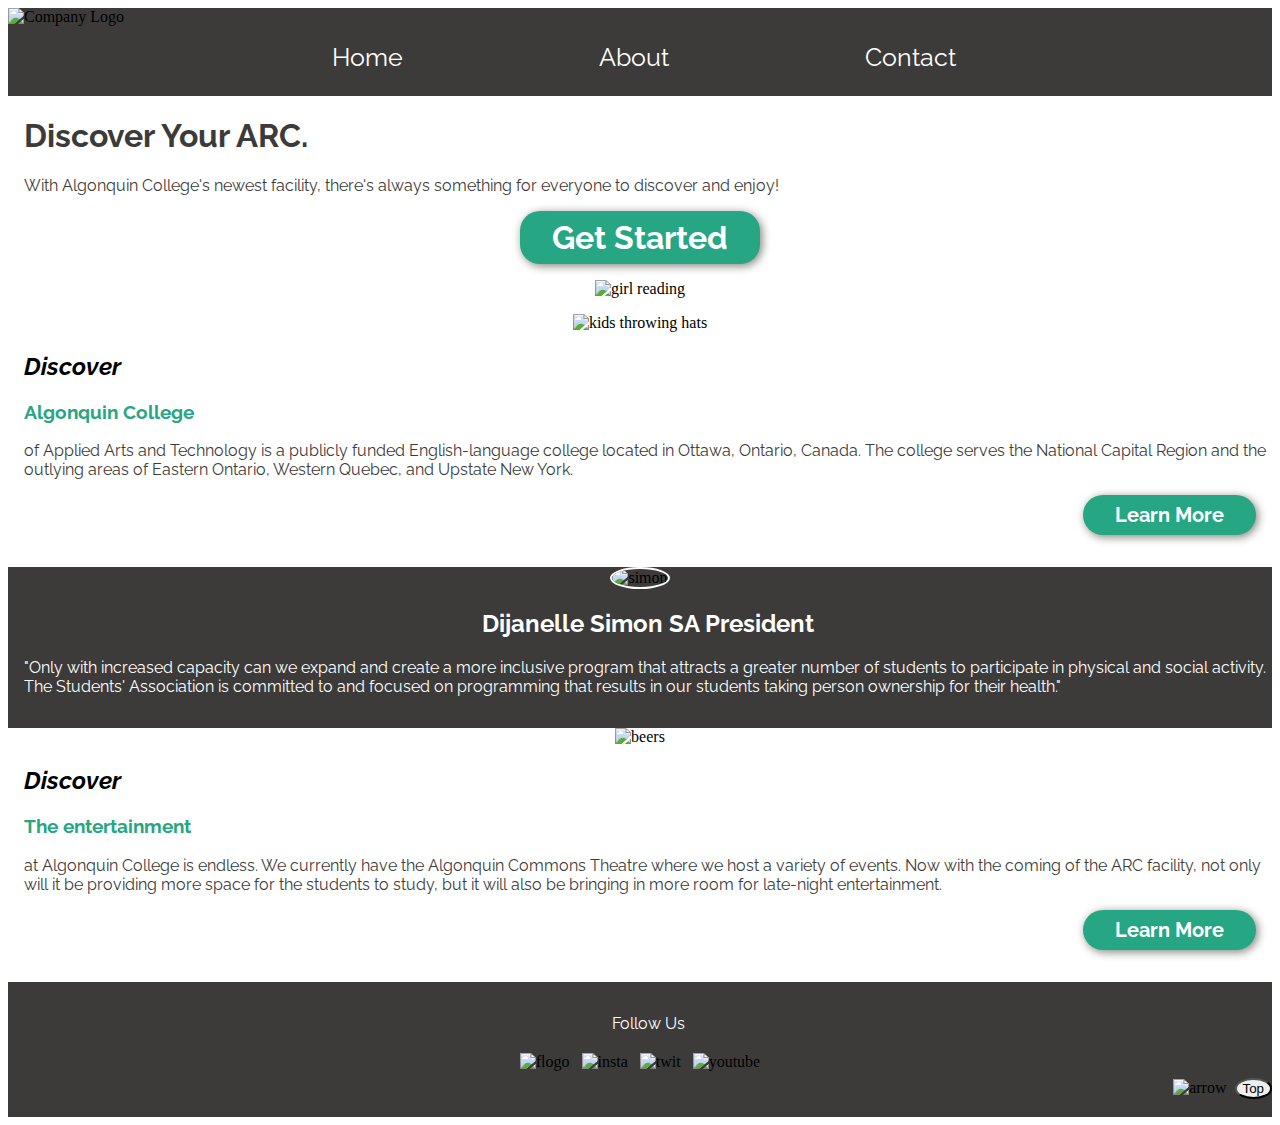
==== index.html @ da770146 "trying to style for desktop" ====
<!DOCTYPE html>
<html lang="en">
  <head>
    <meta charset="UTF-8" />
    <meta name="viewport" content="width=device-width, initial-scale=1.0" />
    <link rel="stylesheet" href="css/style.css" />
    <title>Home Page</title>
  </head>
  <body>
    <header>
      <div class="logo-center">
        <img src="images/logo.svg" alt="Company Logo" class="logo" />
      </div>
      <nav>
        <ul>
          <li>
            <a href="index.html">Home</a>
          </li>
          <li>
            <a href="about.html">About</a>
          </li>
          <li>
            <a href="contact.html">Contact</a>
          </li>
        </ul>
      </nav>
    </header>
    <div class="home-wrapper">
      <h1>Discover Your ARC.</h1>
      <p>
        With Algonquin College's newest facility, there's always something for
        everyone to discover and enjoy!
      </p>
      <!-- SKipping icons for now -->
      <i class="fas fa-bowling-ball"></i>
      <div id="started">
        <input type="submit" value="Get Started" class="started" />
      </div>
      <div class="girl">
        <img src="images/discover.svg" alt="girl reading" id="girl" />
      </div>
      <!-- Div is needed around images so that it can be cetnered with "text align", text-align only targets text -->
      <section class="kids-container">
        <div class="kids">
          <img src="images/school.jpg" alt="kids throwing hats" id="kids" />
        </div>
        <h2>Discover</h2>
        <h3>Algonquin College</h3>
        <p>
          of Applied Arts and Technology is a publicly funded English-language
          college located in Ottawa, Ontario, Canada. The college serves the
          National Capital Region and the outlying areas of Eastern Ontario,
          Western Quebec, and Upstate New York.
        </p>
      </section>
      <div id="learn-more">
        <input type="submit" value="Learn More" class="learn-more" />
      </div>
      <div id="simon">
        <img src="images/simon.jpg" alt="simon" class="simon-jpg" />
        <h2 class="simon">Dijanelle Simon SA President</h2>
        <p class="simon-p">
          "Only with increased capacity can we expand and create a more
          inclusive program that attracts a greater number of students to
          participate in physical and social activity. The Students' Association
          is committed to and focused on programming that results in our
          students taking person ownership for their health."
        </p>
      </div>
      <div class="beers">
        <img src="images/entertainment.jpg" alt="beers" id="beers" />
      </div>
      <!-- Div is needed around the image so that text-align center will center the image -->
      <h2>Discover</h2>
      <h3>The entertainment</h3>
      <p>
        at Algonquin College is endless. We currently have the Algonquin Commons
        Theatre where we host a variety of events. Now with the coming of the
        ARC facility, not only will it be providing more space for the students
        to study, but it will also be bringing in more room for late-night
        entertainment.
      </p>
      <div id="learn-more2">
        <input type="submit" value="Learn More" class="learn-more" />
      </div>
    </div>
    <footer>
      <p class="follow">Follow Us</p>
      <img src="icons/facebook.svg" alt="flogo" />
      <img src="icons/instagram.svg" alt="insta" />
      <img src="icons/twitter.svg" alt="twit" />
      <img src="icons/youtube.svg" alt="youtube" />
      <div class="myBtn">
        <i class="fab fa-font-awesome"></i>
        <img src="icons/up.png" alt="arrow" onclick="topFunction()" />
        <button onclick="topFunction()" id="myBtn" title="Back to top">
          Top
        </button>
      </div>
    </footer>
  </body>
</html>
---- css/style.css ----
@import url('https://fonts.googleapis.com/css2?family=Raleway:ital,wght@0,400;0,700;1,600&display=swap');
.logo{
width: 25%;
height: auto;
}
.logo-center{
text-align: center;
}
ul li{
text-align: center;
text-decoration: none;
list-style: none;
margin-top: 0.5rem;
margin-left: -2rem;
/* negative for margin left to center the nav */
}
li a{
color: white;
font-family: 'Raleway', sans-serif;
}
header{
background-color: #3C3B3A;
padding-bottom: 0.5rem;
}
h1{
color: #3C3B3A;
font-family: 'Raleway', sans-serif;
font-weight: bold;
text-align: left;
margin-left: 1rem;
}
/* h1 will eb styled the same for all three pages */
p{
color: #3C3B3A;
font-family: 'Raleway', sans-serif;
text-align: left;
margin-left: 1rem;
}
/* p will be styled the same for all three pages */
.started{
background-color: #26A682;
color: white;
font-family: 'Raleway', sans-serif;
padding-left: 2rem;
padding-right: 2rem;
padding-top: 0.5rem;
padding-bottom: 0.5rem;
border-radius: 20px;
font-size: 32px;
font-weight: bold;
box-shadow: 2px 2px 10px grey;
border: #26A682;
}
#started{
text-align: center;
}
.girl, .kids{
text-align: center;
}
#girl{
width: 50%;
height: auto;
margin-top: 1rem;
/* Height auto to allow image to be responsive */
}
#kids{
width: 100%;
height: auto;
margin-top: 1rem;
}
h2{
text-align: left;
font-family: 'Raleway', sans-serif;
font-style: italic;
margin-left: 1rem;
}
h3{
text-align: left;
font-family: 'Raleway', sans-serif;
color: #26A682;
margin-left: 1rem;
}
/* about page */

.kids-img{
text-align: center;
}
#kids-img{
width: 100%;
height: auto;
margin-top: 1rem;
}
.coffee{
text-align: center;
}
#coffee{
width: 100%;
height: auto;
margin-top: 1rem;
}
.building-img{
    text-align: center;
}
#building-img{
    width: 100%;
    height: auto;
    margin-top: 1rem;
}

/* Sponsors images div styles and image styles */
.student-ass{
text-align: center;
}
#student-ass{
width: 50%;
height: auto;
margin-top: 1rem;
}
.ac-logo{
text-align: center;
}
#ac-logo{
width: 50%;
height: auto;
margin-top: 1rem;
}
.pcl{
text-align: center;
}
#pcl{
width: 50%;
height: auto;
margin-top: 1rem;
}
.cibc{
text-align: center;
}
#cibc{
width: 50%;
height: auto;
margin-top: 1rem;
}
.learn-more{
background-color: #26A682;
color: white;
font-family: 'Raleway', sans-serif;
padding-left: 2rem;
padding-right: 2rem;
padding-top: 0.5rem;
padding-bottom: 0.5rem;
border-radius: 20px;
font-size: 20px;
font-weight: bold;
box-shadow: 2px 2px 10px grey;
border: #26A682;
}
#learn-more{
text-align: right;
margin-bottom: 2rem;
margin-right: 1rem;
}
#learn-more2{
text-align: right;
margin-bottom: 2rem;
margin-right: 1rem;
}
.simon-jpg{
width: 25%;
height: auto;
border-radius: 50%;
border: 2px white solid;
}
#simon{
text-align: center;
background-color: #3C3B3A;
padding-bottom: 1rem;
}
.simon{
text-align: center;
color: white;
font-style: normal;
}
.simon-p{
color: white ;
}
.beers{
text-align: center;
}
#beers{
width: 100%;
height: auto;
}
footer{
background-color: #3C3B3A ;
text-align: center;
padding-top: 1rem;
padding-bottom: 1rem;
}
.follow{
color: white;
text-align: center;
}
footer img{
padding: 0.25rem;
}
#myBtn{
text-align: right;
border-radius: 50%;
}
.myBtn{
text-align: right;
}
.contact-icons{
width: 100%;
height: auto;
text-align: center;
}
.map{
text-align: center;
}
/* contact Page styles */
.icon-img{
    text-align: center;
}
#icon-img{
    width: 100%;
    height: auto;
    margin-top: 1rem;
}

/* contact form */
.form{
border: 1px solid black;
border-radius: 6px;
padding: 7px;
background-color: #26A682;
text-align: center;
width: auto;
}
.form input{
display: block;
text-align: center;
}
input{
    text-align: center;
}
/* OUR LOCATION  */
.location-list{
    text-align: left;
}

@media only screen and (min-width:768px){
/* nav is now being styled for horizontal appearance */
ul li{
text-align: center;
text-decoration: none;
list-style: none;
margin-top: 0.5rem;
margin-left: -2rem; 
}
li a{
color: white;
font-family: 'Raleway', sans-serif;
font-size: 25px;
text-decoration: none;
}
nav li{
display: inline;
padding: 7rem;
text-align: center;
}
ul{
text-align: center;
}
/* logo adjusting for web and ipad */
.logo-center{
text-align: left;
}
.logo{
width: 10%;
height: auto;
}
}
@media only screen and (min-width:992px){
    .kids{
        
    }
}
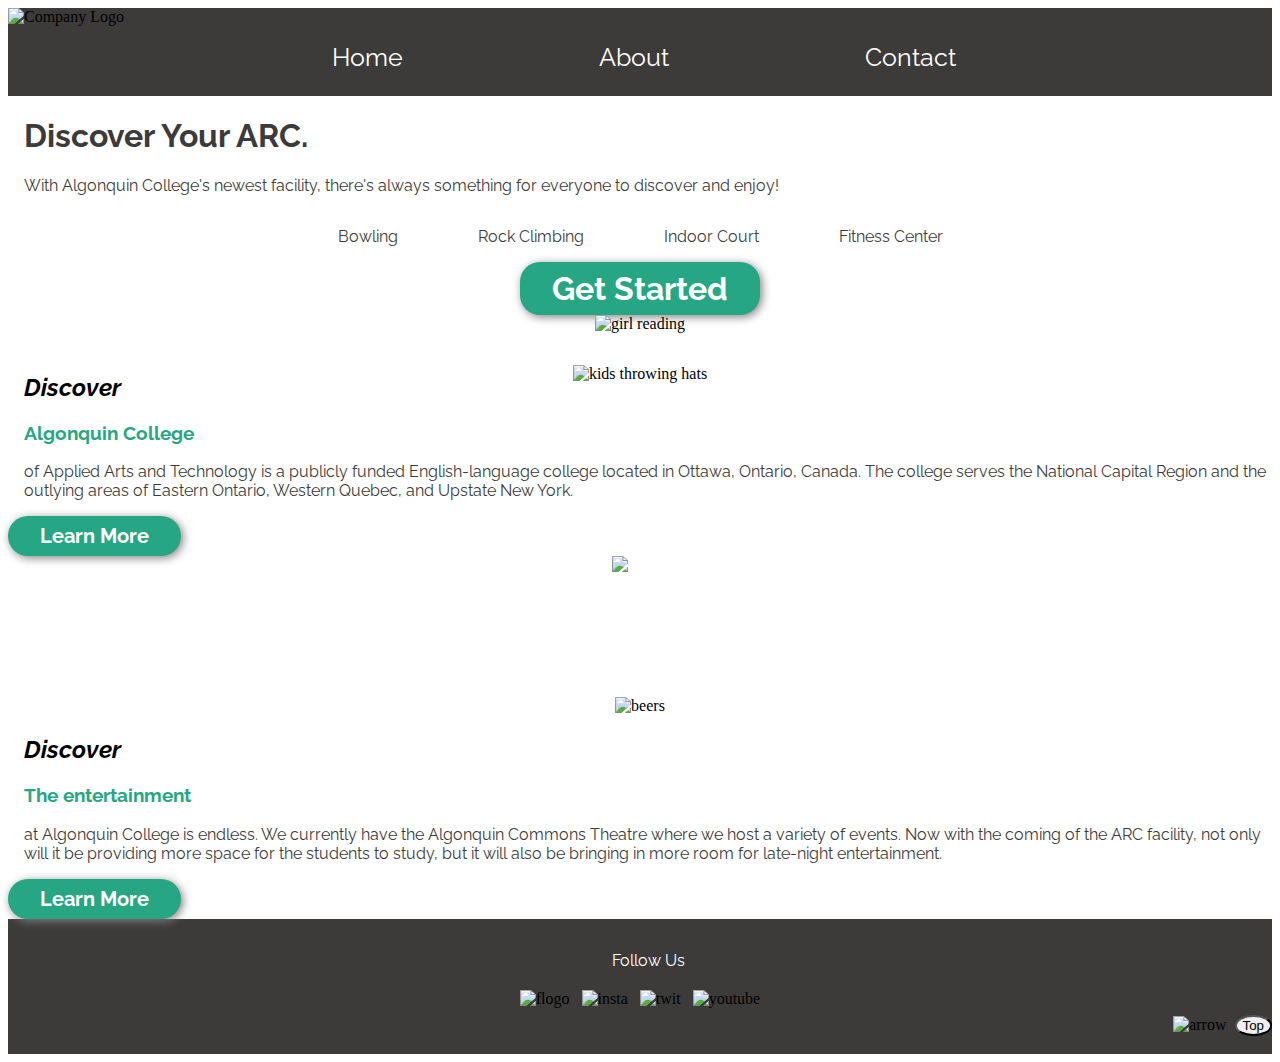
==== commit 46e61a70: "fixed" ====
--- a/index.html
+++ b/index.html
@@ -4,6 +4,10 @@
     <meta charset="UTF-8" />
     <meta name="viewport" content="width=device-width, initial-scale=1.0" />
     <link rel="stylesheet" href="css/style.css" />
+    <script
+      src="https://kit.fontawesome.com/c4ee54b1a4.js"
+      crossorigin="anonymous"
+    ></script>
     <title>Home Page</title>
   </head>
   <body>
@@ -26,23 +30,46 @@
       </nav>
     </header>
     <div class="home-wrapper">
-      <h1>Discover Your ARC.</h1>
-      <p>
-        With Algonquin College's newest facility, there's always something for
-        everyone to discover and enjoy!
-      </p>
-      <!-- SKipping icons for now -->
-      <i class="fas fa-bowling-ball"></i>
-      <div id="started">
-        <input type="submit" value="Get Started" class="started" />
+      <div class="home-text">
+        <h1>Discover Your ARC.</h1>
+        <p>
+          With Algonquin College's newest facility, there's always something for
+          everyone to discover and enjoy!
+        </p>
+        <!-- SKipping icons for now -->
+        <div class="home-icons">
+          <div class="home-icon">
+            <i class="fa-solid fa-bowling-ball"></i>
+            <p class="home-icon-text">Bowling</p>
+          </div>
+          <div class="home-icon">
+            <i class="fa-solid fa-person-hiking"></i>
+            <p class="home-icon-text">Rock Climbing</p>
+          </div>
+          <div class="home-icon">
+            <i class="fa-solid fa-basketball"></i>
+            <p class="home-icon-text">Indoor Court</p>
+          </div>
+          <div class="home-icon">
+            <i class="fa-solid fa-dumbbell"></i>
+            <p class="home-icon-text">Fitness Center</p>
+          </div>
+        </div>
+        <div id="started">
+          <input type="submit" value="Get Started" class="started" />
+        </div>
       </div>
       <div class="girl">
-        <img src="images/discover.svg" alt="girl reading" id="girl" />
+        <img src="images/discover.svg" alt="girl reading" class="girl-img" />
       </div>
       <!-- Div is needed around images so that it can be cetnered with "text align", text-align only targets text -->
       <section class="kids-container">
         <div class="kids">
-          <img src="images/school.jpg" alt="kids throwing hats" id="kids" />
+          <img
+            src="images/school.jpg"
+            alt="kids throwing hats"
+            class="kids-img"
+          />
         </div>
         <h2>Discover</h2>
         <h3>Algonquin College</h3>
@@ -53,11 +80,11 @@
           Western Quebec, and Upstate New York.
         </p>
       </section>
-      <div id="learn-more">
+      <div class="learn">
         <input type="submit" value="Learn More" class="learn-more" />
       </div>
-      <div id="simon">
-        <img src="images/simon.jpg" alt="simon" class="simon-jpg" />
+      <div class="simon">
+        <img src="images/simon.jpg" alt="simon" class="simon-img" />
         <h2 class="simon">Dijanelle Simon SA President</h2>
         <p class="simon-p">
           "Only with increased capacity can we expand and create a more
@@ -68,7 +95,7 @@
         </p>
       </div>
       <div class="beers">
-        <img src="images/entertainment.jpg" alt="beers" id="beers" />
+        <img src="images/entertainment.jpg" alt="beers" class="beers-img" />
       </div>
       <!-- Div is needed around the image so that text-align center will center the image -->
       <h2>Discover</h2>
@@ -80,7 +107,7 @@
         to study, but it will also be bringing in more room for late-night
         entertainment.
       </p>
-      <div id="learn-more2">
+      <div class="learn">
         <input type="submit" value="Learn More" class="learn-more" />
       </div>
     </div>
--- a/css/style.css
+++ b/css/style.css
@@ -37,6 +37,24 @@
 margin-left: 1rem;
 }
 /* p will be styled the same for all three pages */
+.fa-solid{
+    font-size: 2rem;
+}
+.home-icons{
+    display: flex;
+    column-gap: 5rem;
+    row-gap: 2rem;
+    justify-content: center;
+    flex-wrap: wrap;
+}
+.home-icon{
+    display: flex;
+    flex-direction: column;
+    align-items: center;
+}
+.home-icon-text{
+    margin-left: 0;
+}
 .started{
 background-color: #26A682;
 color: white;
@@ -63,9 +81,9 @@
 margin-top: 1rem;
 /* Height auto to allow image to be responsive */
 }
-#kids{
-width: 100%;
-height: auto;
+.kids{
+width: 100%;
+max-height: 4px ;
 margin-top: 1rem;
 }
 h2{
@@ -85,7 +103,7 @@
 .kids-img{
 text-align: center;
 }
-#kids-img{
+.kids-img{
 width: 100%;
 height: auto;
 margin-top: 1rem;
@@ -106,6 +124,39 @@
     height: auto;
     margin-top: 1rem;
 }
+.break-img{
+    text-align: center;
+}
+#break-img{
+    width: 100%;
+    height: auto;
+    margin-top: 1rem;
+}
+.bowling-img{
+    text-align: center;
+}
+#bowling-img{
+    width: 100%;
+    height: auto;
+    margin-top: 1rem;
+}
+.fitness-img{
+    text-align: center;
+}
+#fitness-img{
+    width: 100%;
+    height: auto;
+    margin-top: 1rem;
+}
+.climbing-img{
+    text-align: center;
+}
+#climbing-img{
+    width: 100%;
+    height: auto;
+    margin-top: 1rem;
+}
+/* Images styles ABOVE */
 
 /* Sponsors images div styles and image styles */
 .student-ass{
@@ -245,10 +296,30 @@
     text-align: center;
 }
 /* OUR LOCATION  */
+
+/* GRID TEST 
 .location-list{
     text-align: left;
 }
 
+.grid-con1{
+    display: grid;
+    grid-template-columns: 10% 40% 40% 10%;
+    grid-template-rows:10% 40% 40% 10%;
+    grid-template-areas: 
+    "padding1" "padding1" "padding1" "padding1"
+    "padding1" "image" "text" "padding1"
+    "padding1" "image" "text" "padding1"
+    "padding1" "padding1" "padding1" "padding1"
+    ;
+}
+.break-img{
+    grid-area:image;
+}
+.col1{
+    grid-area: text;
+}
+*/
 @media only screen and (min-width:768px){
 /* nav is now being styled for horizontal appearance */
 ul li{
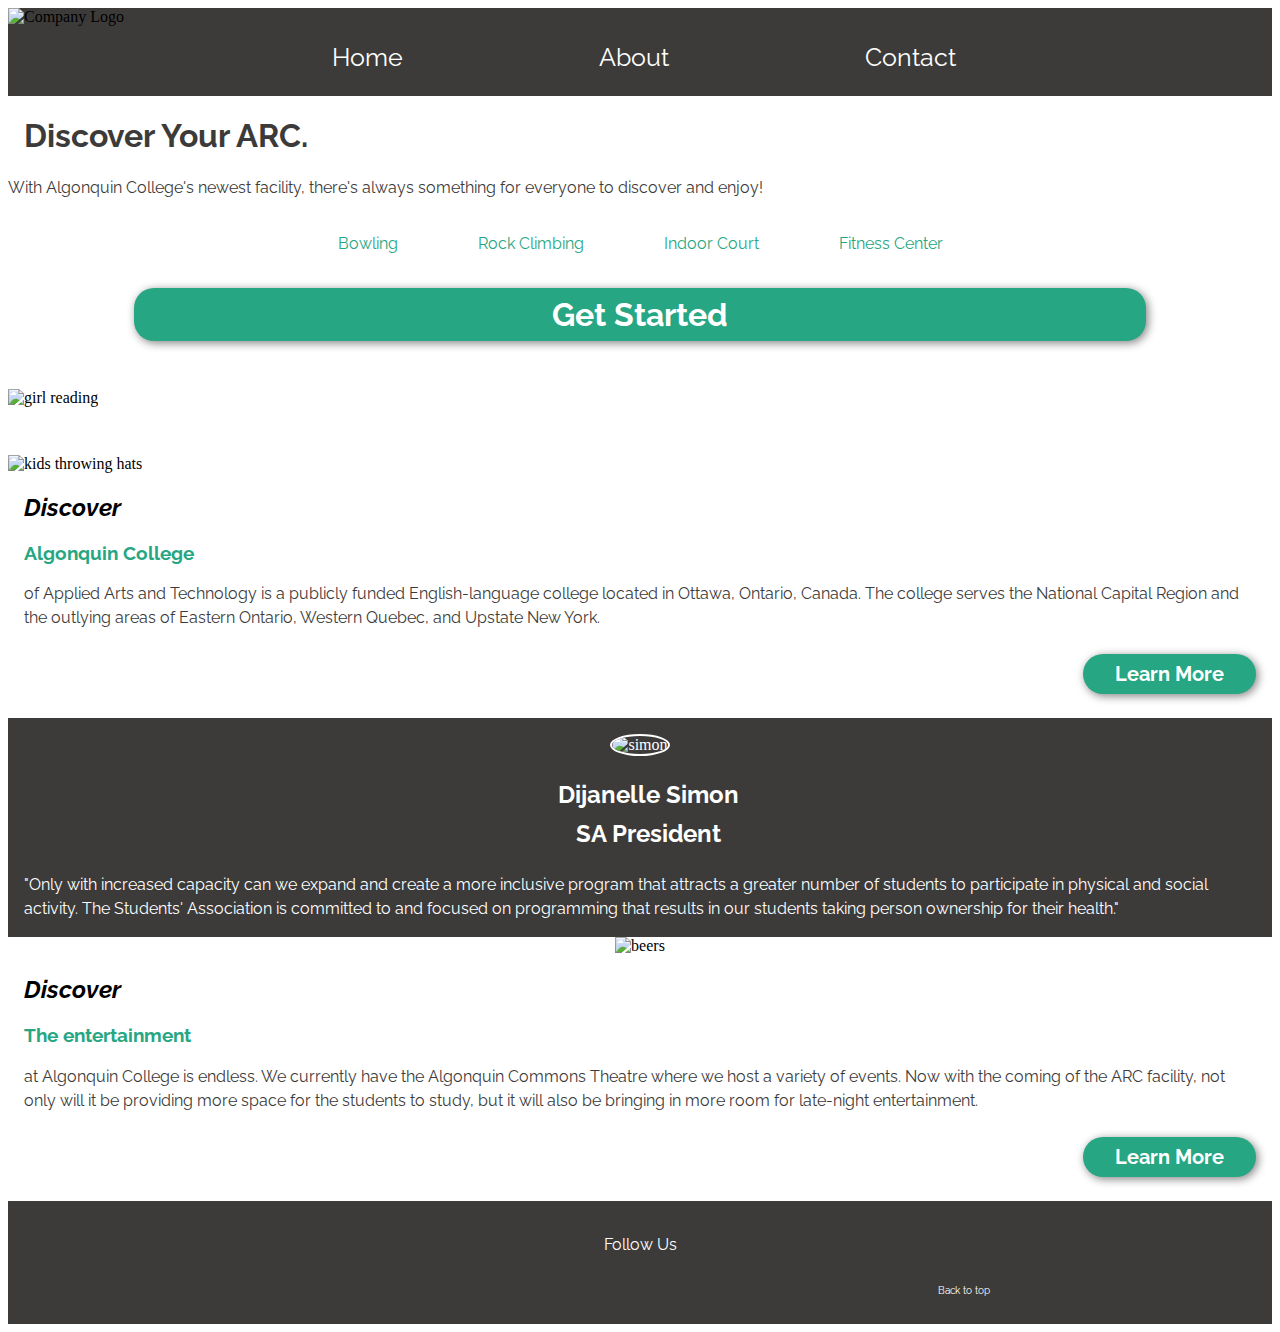
==== commit fd7b1f5e: "Done mobile styles" ====
--- a/index.html
+++ b/index.html
@@ -29,34 +29,34 @@
         </ul>
       </nav>
     </header>
-    <div class="home-wrapper">
-      <div class="home-text">
+    <div class="hero-wrapper">
+      <div class="hero-content">
         <h1>Discover Your ARC.</h1>
-        <p>
+        <p class="hero-text">
           With Algonquin College's newest facility, there's always something for
           everyone to discover and enjoy!
         </p>
         <!-- SKipping icons for now -->
-        <div class="home-icons">
-          <div class="home-icon">
+        <div class="hero-icons">
+          <div class="hero-icon">
             <i class="fa-solid fa-bowling-ball"></i>
-            <p class="home-icon-text">Bowling</p>
+            <p class="hero-icon-text">Bowling</p>
           </div>
-          <div class="home-icon">
+          <div class="hero-icon">
             <i class="fa-solid fa-person-hiking"></i>
-            <p class="home-icon-text">Rock Climbing</p>
+            <p class="hero-icon-text">Rock Climbing</p>
           </div>
-          <div class="home-icon">
+          <div class="hero-icon">
             <i class="fa-solid fa-basketball"></i>
-            <p class="home-icon-text">Indoor Court</p>
+            <p class="hero-icon-text">Indoor Court</p>
           </div>
-          <div class="home-icon">
+          <div class="hero-icon">
             <i class="fa-solid fa-dumbbell"></i>
-            <p class="home-icon-text">Fitness Center</p>
+            <p class="hero-icon-text">Fitness Center</p>
           </div>
         </div>
-        <div id="started">
-          <input type="submit" value="Get Started" class="started" />
+        <div class="started">
+          <button class="started-button">Get Started</button>
         </div>
       </div>
       <div class="girl">
@@ -73,19 +73,21 @@
         </div>
         <h2>Discover</h2>
         <h3>Algonquin College</h3>
-        <p>
+        <p class="p-description">
           of Applied Arts and Technology is a publicly funded English-language
           college located in Ottawa, Ontario, Canada. The college serves the
           National Capital Region and the outlying areas of Eastern Ontario,
           Western Quebec, and Upstate New York.
         </p>
+        <div class="learn">
+          <button type="submit" class="learn-more">Learn More</button>
+        </div>
       </section>
-      <div class="learn">
-        <input type="submit" value="Learn More" class="learn-more" />
-      </div>
       <div class="simon">
-        <img src="images/simon.jpg" alt="simon" class="simon-img" />
-        <h2 class="simon">Dijanelle Simon SA President</h2>
+        <div>
+          <img src="images/simon.jpg" alt="simon" class="simon-img" />
+          <h2 class="simon-header">Dijanelle Simon<br />SA President</h2>
+        </div>
         <p class="simon-p">
           "Only with increased capacity can we expand and create a more
           inclusive program that attracts a greater number of students to
@@ -95,34 +97,37 @@
         </p>
       </div>
       <div class="beers">
-        <img src="images/entertainment.jpg" alt="beers" class="beers-img" />
-      </div>
-      <!-- Div is needed around the image so that text-align center will center the image -->
-      <h2>Discover</h2>
-      <h3>The entertainment</h3>
-      <p>
-        at Algonquin College is endless. We currently have the Algonquin Commons
-        Theatre where we host a variety of events. Now with the coming of the
-        ARC facility, not only will it be providing more space for the students
-        to study, but it will also be bringing in more room for late-night
-        entertainment.
-      </p>
-      <div class="learn">
-        <input type="submit" value="Learn More" class="learn-more" />
+        <div>
+          <img src="images/entertainment.jpg" alt="beers" class="beers-img" />
+        </div>
+        <!-- Div is needed around the image so that text-align center will center the image -->
+        <h2>Discover</h2>
+        <h3>The entertainment</h3>
+        <p class="p-description">
+          at Algonquin College is endless. We currently have the Algonquin
+          Commons Theatre where we host a variety of events. Now with the coming
+          of the ARC facility, not only will it be providing more space for the
+          students to study, but it will also be bringing in more room for
+          late-night entertainment.
+        </p>
+        <div class="learn">
+          <button type="submit" class="learn-more">Learn More</button>
+        </div>
       </div>
     </div>
     <footer>
       <p class="follow">Follow Us</p>
-      <img src="icons/facebook.svg" alt="flogo" />
-      <img src="icons/instagram.svg" alt="insta" />
-      <img src="icons/twitter.svg" alt="twit" />
-      <img src="icons/youtube.svg" alt="youtube" />
-      <div class="myBtn">
-        <i class="fab fa-font-awesome"></i>
-        <img src="icons/up.png" alt="arrow" onclick="topFunction()" />
-        <button onclick="topFunction()" id="myBtn" title="Back to top">
-          Top
-        </button>
+      <div class="footer-icons">
+        <div class="footer-social">
+          <i class="fa-brands fa-facebook"></i>
+          <i class="fa-brands fa-instagram"></i>
+          <i class="fa-brands fa-twitter"></i>
+          <i class="fa-brands fa-youtube"></i>
+        </div>
+        <div class="myBtn">
+          <i class="fa-solid fa-circle-arrow-up"></i>
+          <p class="myBtn-p">Back to top</p>
+        </div>
       </div>
     </footer>
   </body>
--- a/css/style.css
+++ b/css/style.css
@@ -17,6 +17,7 @@
 li a{
 color: white;
 font-family: 'Raleway', sans-serif;
+text-decoration: none;
 }
 header{
 background-color: #3C3B3A;
@@ -34,267 +35,354 @@
 color: #3C3B3A;
 font-family: 'Raleway', sans-serif;
 text-align: left;
-margin-left: 1rem;
+line-height: 1.5;
 }
 /* p will be styled the same for all three pages */
+
+button {
+font-family: 'Raleway', sans-serif;
+}
+
+/********** Home Page Styles **********/
+
 .fa-solid{
     font-size: 2rem;
 }
-.home-icons{
+
+.hero-icons{
     display: flex;
     column-gap: 5rem;
     row-gap: 2rem;
     justify-content: center;
     flex-wrap: wrap;
-}
-.home-icon{
+    margin: 1rem 0;
+}
+.hero-icon{
     display: flex;
     flex-direction: column;
     align-items: center;
 }
-.home-icon-text{
+.hero-icon-text{
     margin-left: 0;
-}
-.started{
+    color: #26A682;
+}
+
+.hero-text-p {
+    margin: 0 1rem;
+}
+
+.started {
+text-align: center;
+}
+
+.started-button{
 background-color: #26A682;
 color: white;
 font-family: 'Raleway', sans-serif;
-padding-left: 2rem;
-padding-right: 2rem;
-padding-top: 0.5rem;
-padding-bottom: 0.5rem;
+padding: 0.5rem 2rem;
 border-radius: 20px;
 font-size: 32px;
 font-weight: bold;
 box-shadow: 2px 2px 10px grey;
-border: #26A682;
-}
-#started{
-text-align: center;
+border: none;
+width: 80%;
 }
 .girl, .kids{
-text-align: center;
-}
-#girl{
-width: 50%;
-height: auto;
+margin-top: 2rem;
+}
+.girl-img{
+max-width: 100%;
 margin-top: 1rem;
 /* Height auto to allow image to be responsive */
 }
-.kids{
-width: 100%;
-max-height: 4px ;
-margin-top: 1rem;
-}
-h2{
-text-align: left;
-font-family: 'Raleway', sans-serif;
-font-style: italic;
-margin-left: 1rem;
-}
-h3{
-text-align: left;
-font-family: 'Raleway', sans-serif;
-color: #26A682;
-margin-left: 1rem;
-}
-/* about page */
 
 .kids-img{
-text-align: center;
-}
-.kids-img{
-width: 100%;
-height: auto;
-margin-top: 1rem;
-}
-.coffee{
-text-align: center;
-}
-#coffee{
-width: 100%;
-height: auto;
-margin-top: 1rem;
-}
-.building-img{
-    text-align: center;
-}
-#building-img{
-    width: 100%;
-    height: auto;
+    max-width: 100%;
     margin-top: 1rem;
-}
-.break-img{
-    text-align: center;
-}
-#break-img{
-    width: 100%;
-    height: auto;
-    margin-top: 1rem;
-}
-.bowling-img{
-    text-align: center;
-}
-#bowling-img{
-    width: 100%;
-    height: auto;
-    margin-top: 1rem;
-}
-.fitness-img{
-    text-align: center;
-}
-#fitness-img{
-    width: 100%;
-    height: auto;
-    margin-top: 1rem;
-}
-.climbing-img{
-    text-align: center;
-}
-#climbing-img{
-    width: 100%;
-    height: auto;
-    margin-top: 1rem;
-}
-/* Images styles ABOVE */
-
-/* Sponsors images div styles and image styles */
-.student-ass{
-text-align: center;
-}
-#student-ass{
-width: 50%;
-height: auto;
-margin-top: 1rem;
-}
-.ac-logo{
-text-align: center;
-}
-#ac-logo{
-width: 50%;
-height: auto;
-margin-top: 1rem;
-}
-.pcl{
-text-align: center;
-}
-#pcl{
-width: 50%;
-height: auto;
-margin-top: 1rem;
-}
-.cibc{
-text-align: center;
-}
-#cibc{
-width: 50%;
-height: auto;
-margin-top: 1rem;
-}
+    }
+    
+.kids-p {
+margin: 0 1rem;
+}
+
+.learn {
+    display: flex;
+    justify-content: flex-end;
+    margin: 1.5rem 0;
+}
+
 .learn-more{
 background-color: #26A682;
 color: white;
 font-family: 'Raleway', sans-serif;
-padding-left: 2rem;
-padding-right: 2rem;
-padding-top: 0.5rem;
-padding-bottom: 0.5rem;
+padding: 0.5rem 2rem;
 border-radius: 20px;
 font-size: 20px;
 font-weight: bold;
 box-shadow: 2px 2px 10px grey;
 border: #26A682;
-}
-#learn-more{
-text-align: right;
-margin-bottom: 2rem;
 margin-right: 1rem;
 }
-#learn-more2{
-text-align: right;
-margin-bottom: 2rem;
-margin-right: 1rem;
-}
-.simon-jpg{
-width: 25%;
-height: auto;
-border-radius: 50%;
-border: 2px white solid;
-}
-#simon{
-text-align: center;
+
+
+.simon-img{
+    max-width: 40%;
+    border-radius: 50%;
+    border: 2px white solid;
+}
+    
+.simon{
+text-align: center;
+color: white;
+font-style: normal;
 background-color: #3C3B3A;
+padding: 1rem 0;
+}
+
+.simon-header {
+    text-align: center;
+    font-style: normal;
+    line-height: 1.6;
+}
+
+.simon-p{
+color: white;
+margin: 0 1rem;
+}
+.beers{
+text-align: center;
+}
+
+.fa-brands {
+    color: white;
+    font-size: 2rem;
+}
+
+.footer-icons {
+    display: flex;
+    justify-content: center;
+    gap: 1rem;
+}
+
+.beers-img {
+max-width: 100%;
+}
+
+.beers-p{
+margin: 0 1rem;
+}
+
+footer{
+background-color: #3C3B3A ;
+text-align: center;
+padding-top: 1rem;
 padding-bottom: 1rem;
 }
-.simon{
-text-align: center;
-color: white;
-font-style: normal;
-}
-.simon-p{
-color: white ;
-}
-.beers{
-text-align: center;
-}
-#beers{
+
+.follow{
+color: white;
+text-align: center;
+}
+
+footer img{
+padding: 0.25rem;
+}
+
+.footer-social {
+flex-basis: 50%;
+display: flex;
+gap: 1rem;
+}
+
+.myBtn{
+text-align: center;
+}
+
+.myBtn i {
+    color: #26A682;
+}
+
+.myBtn-p{
+color: white;
+font-size: 10px;
+}
+
+h2{
+text-align: left;
+font-family: 'Raleway', sans-serif;
+font-style: italic;
+margin-left: 1rem;
+}
+h3{
+text-align: left;
+font-family: 'Raleway', sans-serif;
+color: #26A682;
+margin-left: 1rem;
+}
+
+/********* about page styles *********/
+
+.coffee{
+text-align: center;
+}
+#coffee{
 width: 100%;
 height: auto;
-}
-footer{
-background-color: #3C3B3A ;
-text-align: center;
-padding-top: 1rem;
-padding-bottom: 1rem;
-}
-.follow{
-color: white;
-text-align: center;
-}
-footer img{
-padding: 0.25rem;
-}
-#myBtn{
-text-align: right;
-border-radius: 50%;
-}
-.myBtn{
-text-align: right;
-}
-.contact-icons{
-width: 100%;
-height: auto;
-text-align: center;
-}
-.map{
-text-align: center;
-}
-/* contact Page styles */
-.icon-img{
-    text-align: center;
-}
-#icon-img{
+margin-top: 1rem;
+}
+
+.building-img{
     width: 100%;
     height: auto;
     margin-top: 1rem;
 }
 
+.about-header {
+    background-image: url("../images/about.jpg");
+    background-repeat: no-repeat;
+    height: 200px;
+    background-size: cover;
+    position: relative;
+    display: flex;
+    justify-content: center;
+    align-items: center;
+}
+
+/* Setting position relative to the parent */
+
+.about-text {
+    color: white;
+    background-color: rgba(38, 166, 130, 0.6);
+    width: 100%;
+    height: 100%;
+    display: flex;
+    justify-content: center;
+    align-items: center;
+    margin-left: 0;
+}
+
+.about-description {
+    margin-bottom: 2rem;
+}
+
+.p-description {
+    margin: 0 1rem;
+}
+
+.service-header {
+    background-image: url("../images/services.jpg");
+    background-repeat: no-repeat;
+    height: 200px;
+    background-size: cover;
+    position: relative;
+    display: flex;
+    justify-content: center;
+    align-items: center;
+}
+
+.service-text {
+    color: white;
+    background-color: rgba(38, 166, 130, 0.6);
+    width: 100%;
+    height: 100%;
+    display: flex;
+    justify-content: center;
+    align-items: center;
+    margin-left: 0;
+}
+
+.break-img, .bowling-img, .fitness-img, .climbing-img {
+    display: none;
+}
+
+.subscribe {
+    background-color: #3C3B3A;
+    text-align: center;
+    padding: 2rem;
+    margin: 2rem 0;
+}
+
+.subscribe .p-description {
+    color: white;
+    margin-bottom: 1rem;
+    text-align: center;
+}
+
+.subscribe-button {
+background-color: #26A682;
+color: white;
+padding: 0.5rem 2rem;
+border-radius: 20px;
+font-size: 20px;
+font-weight: bold;
+box-shadow: 2px 2px 10px grey;
+border: #26A682;
+margin-right: 1rem;
+}
+
+.special-thanks div {
+    margin: 2rem;
+}
+
+.special-thanks img {
+    max-width: 100%;
+}
+
+/******* Contact Page Styles *******/
+
+.contact-icons{
+    margin: 2rem 0;
+    }
+.contact-img{
+max-width: 100%;
+margin-top: 1rem;
+/* Height auto to allow image to be responsive */
+}
+
 /* contact form */
 .form{
-border: 1px solid black;
-border-radius: 6px;
+    margin: 2rem 0;
+border-radius: 12px;
 padding: 7px;
 background-color: #26A682;
-text-align: center;
 width: auto;
+display: flex;
+flex-direction: column;
+font-family: 'Raleway', sans-serif;
+box-shadow: 2px 2px 2px rgba(60, 59, 58, 0.5);
+}
+.form h1{
+    color: white;
+    margin-left: 0;
+}
+.form input{
+    border-radius: 50px;
+    border: none;
+    padding: 1rem;
+}
+.form label{
+    color: white;
+    margin: 1rem 0;
 }
 .form input{
 display: block;
-text-align: center;
-}
-input{
-    text-align: center;
-}
+}
+.form textarea{
+    margin-bottom: 2rem;
+    border-radius: 12px;
+}
+.submit{
+    color: white;
+    background-color: #3C3B3A;
+    font-size: 20px;
+    border-radius: 50px;
+    border:none;
+    padding: .5rem;
+    font-weight: bold;
+    box-shadow: 2px 2px 2px rgba(60, 59, 58, 0.5);
+}
+
+
 /* OUR LOCATION  */
 
 /* GRID TEST 
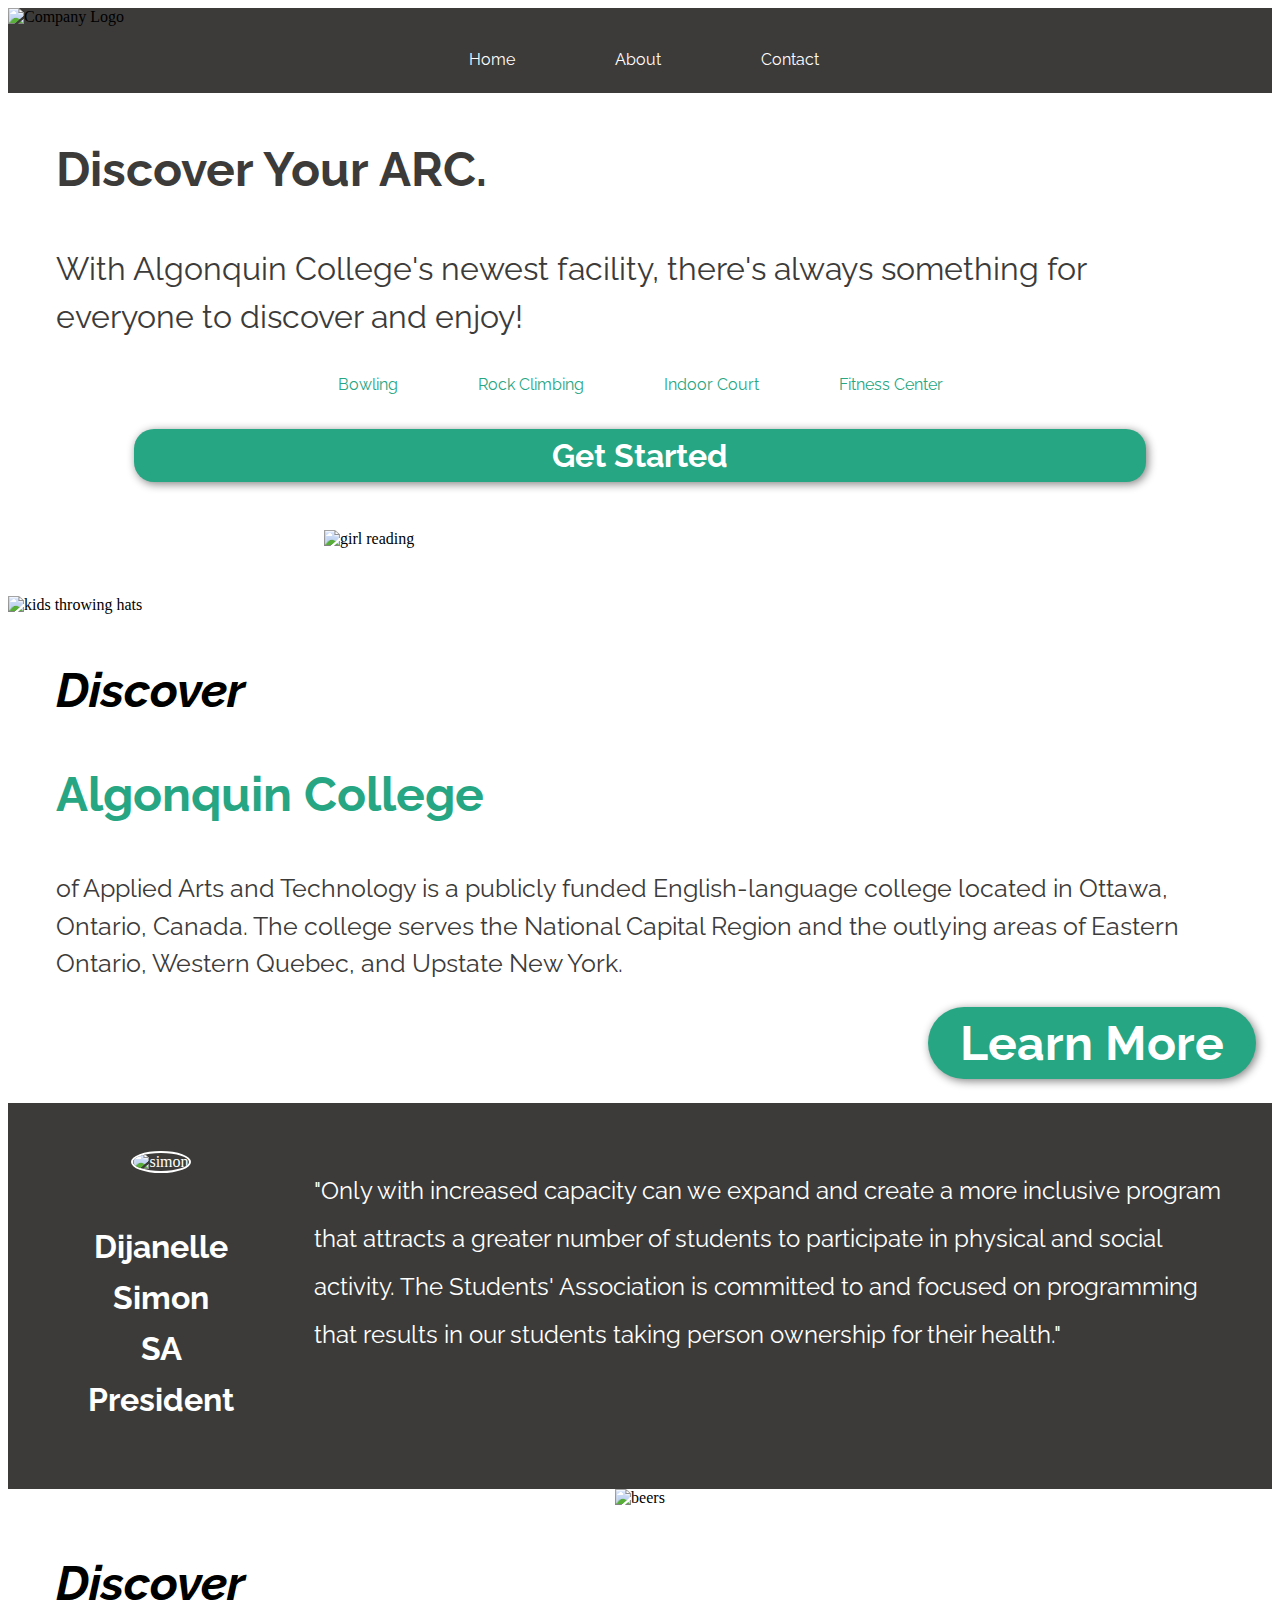
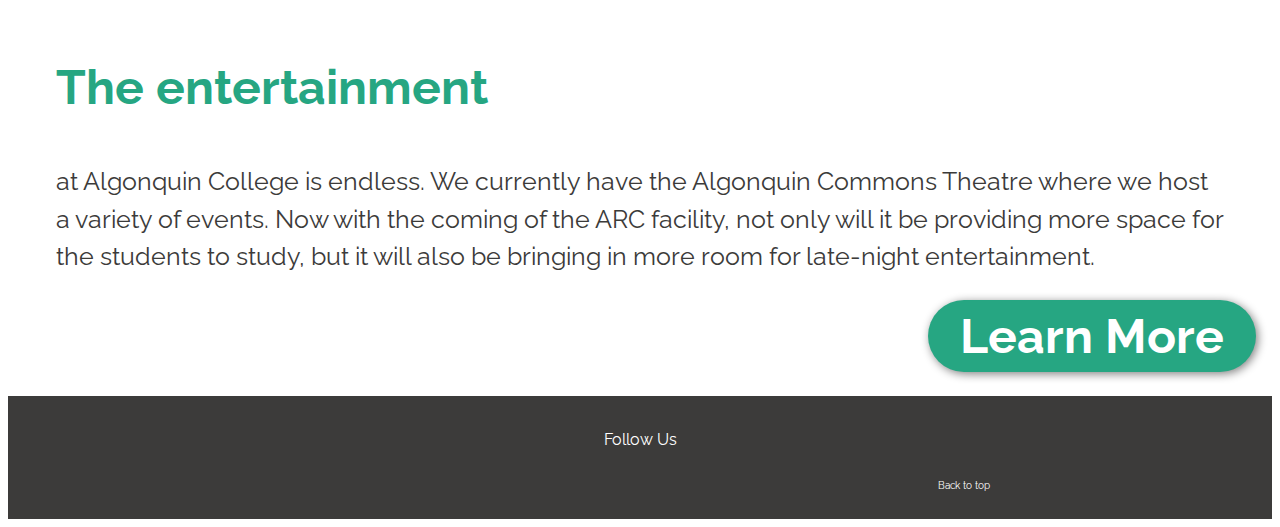
==== commit 19fc08fa: "trying to fix image size onnabout page" ====
--- a/index.html
+++ b/index.html
@@ -100,7 +100,6 @@
         <div>
           <img src="images/entertainment.jpg" alt="beers" class="beers-img" />
         </div>
-        <!-- Div is needed around the image so that text-align center will center the image -->
         <h2>Discover</h2>
         <h3>The entertainment</h3>
         <p class="p-description">
--- a/css/style.css
+++ b/css/style.css
@@ -30,7 +30,7 @@
 text-align: left;
 margin-left: 1rem;
 }
-/* h1 will eb styled the same for all three pages */
+/* h1 will be styled the same for all three pages */
 p{
 color: #3C3B3A;
 font-family: 'Raleway', sans-serif;
@@ -93,7 +93,6 @@
 .girl-img{
 max-width: 100%;
 margin-top: 1rem;
-/* Height auto to allow image to be responsive */
 }
 
 .kids-img{
@@ -222,14 +221,7 @@
 
 /********* about page styles *********/
 
-.coffee{
-text-align: center;
-}
-#coffee{
-width: 100%;
-height: auto;
-margin-top: 1rem;
-}
+
 
 .building-img{
     width: 100%;
@@ -336,7 +328,6 @@
 .contact-img{
 max-width: 100%;
 margin-top: 1rem;
-/* Height auto to allow image to be responsive */
 }
 
 /* contact form */
@@ -382,63 +373,146 @@
     box-shadow: 2px 2px 2px rgba(60, 59, 58, 0.5);
 }
 
-
-/* OUR LOCATION  */
-
-/* GRID TEST 
-.location-list{
+/************* END OF MOBILE STYLES ****************/
+
+/************ IPAD STYLES ***************/
+@media only screen and (min-width: 768px){
+    
+    /* NAV STYLE */
+    nav {display: flex;
+        justify-content: center;
+        flex-direction: row;
+    }
+    nav li{
+        display: inline-block;
+        padding-left: 4rem;
+        padding-right: 4rem;
+    }
+
+    /* IMAGE STYLE */
+    .girl{
+        display: flex;
+        justify-content: center;
+    }
+    .girl-img{
+        width: 50%;
+    }
+    .hero-text{
+        font-size: 2rem;
+        margin: 0 3rem;
+    }
+    /* APPLYING MARGINS TO H2 H3 P */
+    .hero-text-p{
+        margin: 2rem;
+        font-size: 1.5rem;
+    }
+    h1{
+        font-size: 3rem;
+        margin: 3rem;
+    }
+    h2{
+        font-size: 3rem;
+        margin: 3rem;
+    }
+    h3{
+        font-size: 3rem;
+        margin: 3rem;
+    }
+    .p-description{
+        font-size: 25px;
+        margin: 0 3rem;
+    }
+    /* APPLYING MARGINS TO H2 H3 P */
+    .kids{
+        display: flex;
+
+    }
+
+    .simon-header{
+        font-size: 2rem;
+    }
+    .simon{
+        display: flex;
+    }
+    .simon div{
+        padding-left: 2rem;
+        padding-top: 2rem;
+    }
+    .simon-img{
+        max-width: 100%;
+
+    }
+    .simon-p{
+        padding-top: 3rem;
+        padding-left: 1rem;
+        padding-right: 1rem;
+        font-size: 1.5rem;
+        line-height: 2;
+    }
+    /* Styling button */
+    .learn-more{
+        background-color: #26A682;
+        color: white;
+        font-family: 'Raleway', sans-serif;
+        padding: 0.5rem 2rem;
+        border-radius: 40px;
+        font-size: 3rem;
+        font-weight: bold;
+        box-shadow: 2px 2px 10px grey;
+        border: #26A682;
+        margin-right: 1rem;
+        }
+
+        /* FOOTER */
+        .footer-social{
+            justify-content: center;
+        }
+
+
+
+    /************************ About page ******************************/
+        .building{
+            display: flex;
+            justify-content: center;
+        }
+        .building-img{
+            width: 70%;
+            padding-bottom: 1.5rem;
+        }
+
+    /* logo adjusting for web and ipad */
+    .logo-center{
     text-align: left;
-}
-
-.grid-con1{
-    display: grid;
-    grid-template-columns: 10% 40% 40% 10%;
-    grid-template-rows:10% 40% 40% 10%;
-    grid-template-areas: 
-    "padding1" "padding1" "padding1" "padding1"
-    "padding1" "image" "text" "padding1"
-    "padding1" "image" "text" "padding1"
-    "padding1" "padding1" "padding1" "padding1"
-    ;
-}
-.break-img{
-    grid-area:image;
-}
-.col1{
-    grid-area: text;
-}
-*/
-@media only screen and (min-width:768px){
-/* nav is now being styled for horizontal appearance */
-ul li{
-text-align: center;
-text-decoration: none;
-list-style: none;
-margin-top: 0.5rem;
-margin-left: -2rem; 
-}
-li a{
-color: white;
-font-family: 'Raleway', sans-serif;
-font-size: 25px;
-text-decoration: none;
-}
-nav li{
-display: inline;
-padding: 7rem;
-text-align: center;
-}
-ul{
-text-align: center;
-}
-/* logo adjusting for web and ipad */
-.logo-center{
-text-align: left;
-}
-.logo{
-width: 10%;
-height: auto;
-}
+    }
+    .logo{
+    width: 10%;
+    height: auto;
+    } 
+    /* DISPLAYING IMAGES FOR TABLET STYLES */
+    .break-img, .bowling-img, .fitness-img, .climbing-img {
+        display:block;
+        max-width: 50%;
+    }
+    .break, .fitness{
+        display: flex;
+        flex-direction: row;
+        justify-content: center;
+        margin: 1rem 1rem;
+        padding: 4rem;
+    }
+    .bowling, .climbing{
+        display: flex;
+        flex-direction: row-reverse;
+        justify-content: center;
+        margin: 1rem 1rem;
+        padding: 4rem;
+    }
+    .break-img div{
+        width: 100%;
+    }
+   
+    
+
 }
 @media only screen and (min-width:992px){
     .kids{
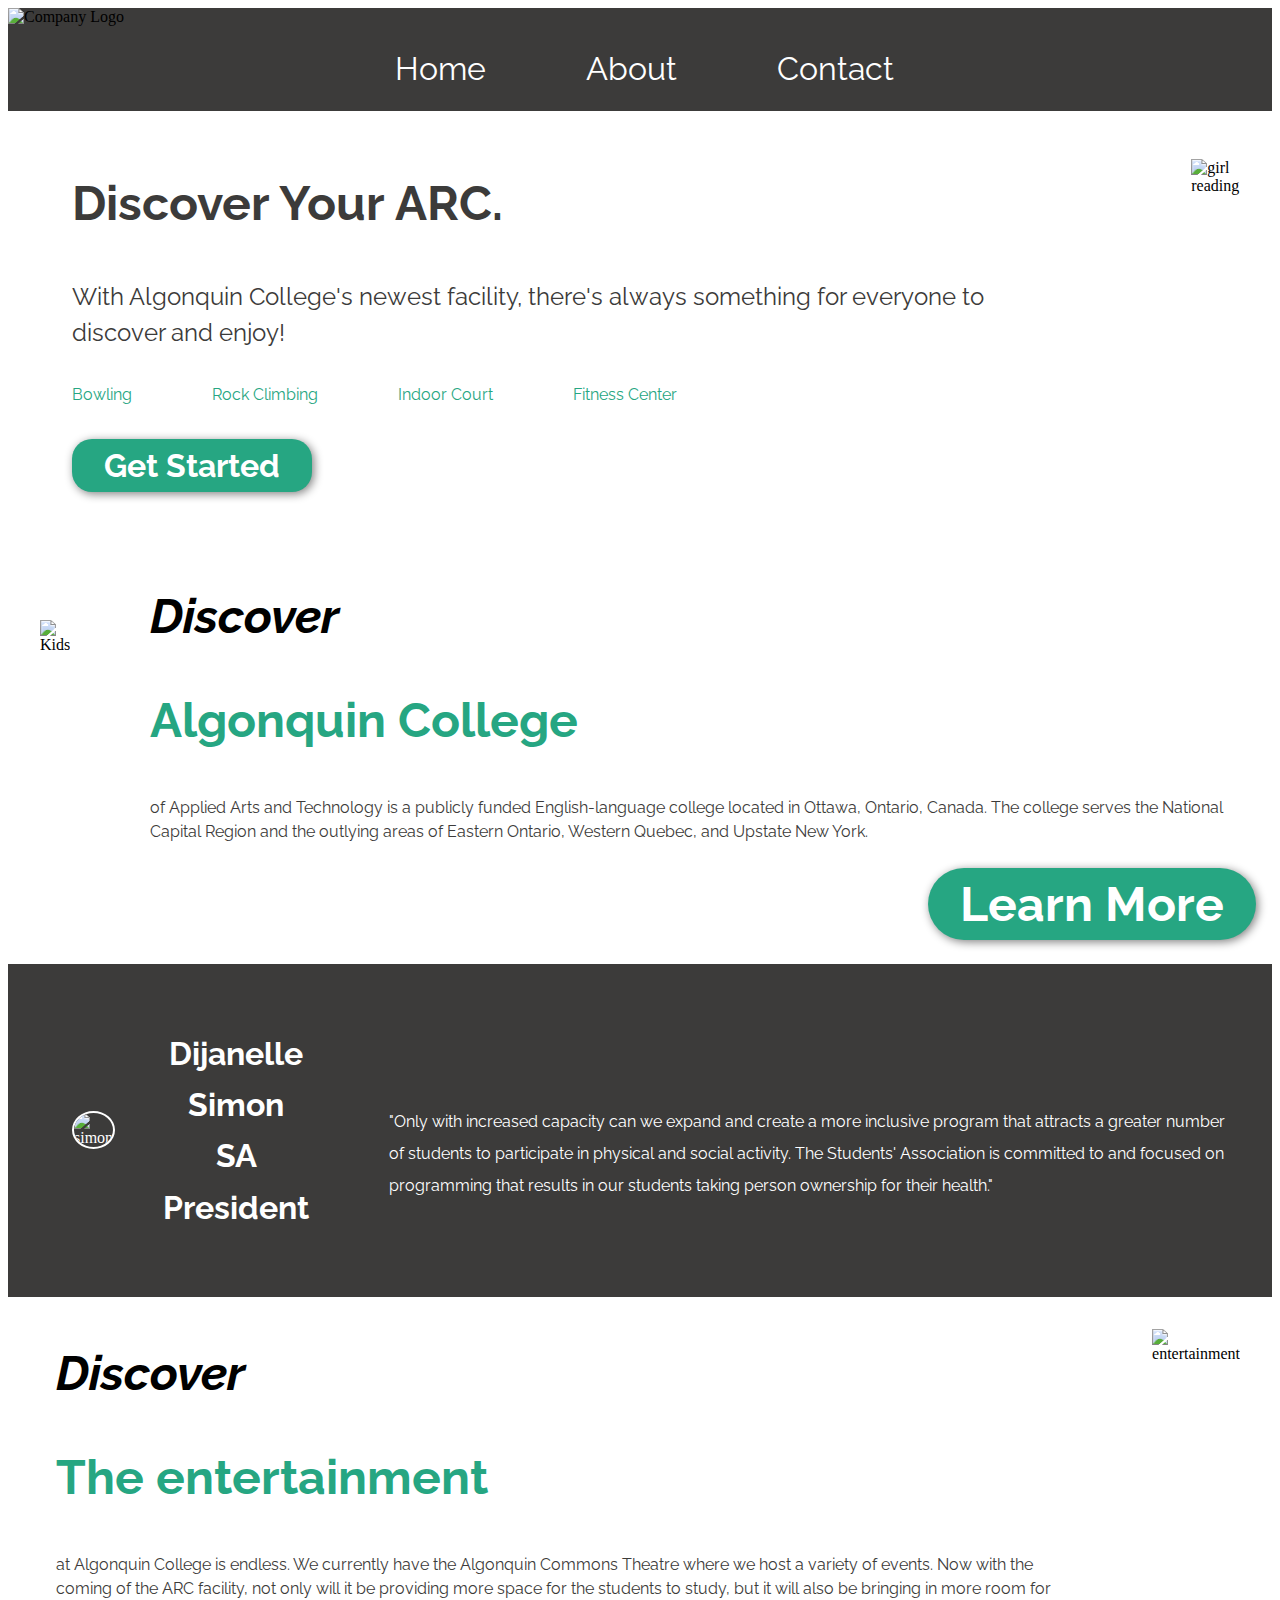
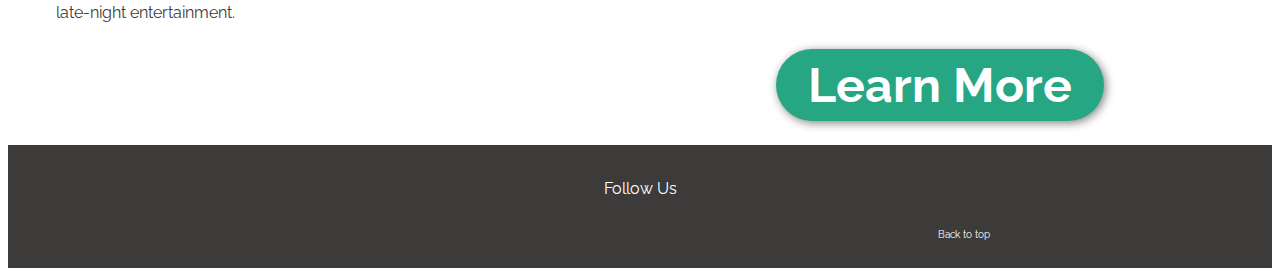
==== commit 0f538ed3: "fixed desktop styles" ====
--- a/index.html
+++ b/index.html
@@ -30,87 +30,97 @@
       </nav>
     </header>
     <div class="hero-wrapper">
-      <div class="hero-content">
-        <h1>Discover Your ARC.</h1>
-        <p class="hero-text">
-          With Algonquin College's newest facility, there's always something for
-          everyone to discover and enjoy!
-        </p>
-        <!-- SKipping icons for now -->
-        <div class="hero-icons">
-          <div class="hero-icon">
-            <i class="fa-solid fa-bowling-ball"></i>
-            <p class="hero-icon-text">Bowling</p>
+      <div class="hero-header">
+        <div class="hero-content">
+          <h1>Discover Your ARC.</h1>
+          <p class="hero-text">
+            With Algonquin College's newest facility, there's always something
+            for everyone to discover and enjoy!
+          </p>
+          <!-- SKipping icons for now -->
+          <div class="hero-icons">
+            <div class="hero-icon">
+              <i class="fa-solid fa-bowling-ball"></i>
+              <p class="hero-icon-text">Bowling</p>
+            </div>
+            <div class="hero-icon">
+              <i class="fa-solid fa-person-hiking"></i>
+              <p class="hero-icon-text">Rock Climbing</p>
+            </div>
+            <div class="hero-icon">
+              <i class="fa-solid fa-basketball"></i>
+              <p class="hero-icon-text">Indoor Court</p>
+            </div>
+            <div class="hero-icon">
+              <i class="fa-solid fa-dumbbell"></i>
+              <p class="hero-icon-text">Fitness Center</p>
+            </div>
           </div>
-          <div class="hero-icon">
-            <i class="fa-solid fa-person-hiking"></i>
-            <p class="hero-icon-text">Rock Climbing</p>
-          </div>
-          <div class="hero-icon">
-            <i class="fa-solid fa-basketball"></i>
-            <p class="hero-icon-text">Indoor Court</p>
-          </div>
-          <div class="hero-icon">
-            <i class="fa-solid fa-dumbbell"></i>
-            <p class="hero-icon-text">Fitness Center</p>
+          <div class="started">
+            <button class="started-button">Get Started</button>
           </div>
         </div>
-        <div class="started">
-          <button class="started-button">Get Started</button>
+        <div class="girl">
+          <img src="images/discover.svg" alt="girl reading" class="girl-img" />
         </div>
-      </div>
-      <div class="girl">
-        <img src="images/discover.svg" alt="girl reading" class="girl-img" />
       </div>
       <!-- Div is needed around images so that it can be cetnered with "text align", text-align only targets text -->
       <section class="kids-container">
         <div class="kids">
-          <img
-            src="images/school.jpg"
-            alt="kids throwing hats"
-            class="kids-img"
-          />
+          <img class="kids-img" src="images/school.jpg" alt="Kids" />
         </div>
-        <h2>Discover</h2>
-        <h3>Algonquin College</h3>
-        <p class="p-description">
-          of Applied Arts and Technology is a publicly funded English-language
-          college located in Ottawa, Ontario, Canada. The college serves the
-          National Capital Region and the outlying areas of Eastern Ontario,
-          Western Quebec, and Upstate New York.
-        </p>
-        <div class="learn">
-          <button type="submit" class="learn-more">Learn More</button>
+        <div class="kids-header"></div>
+        <div class="kids-content">
+          <h2>Discover</h2>
+          <h3>Algonquin College</h3>
+          <p class="p-description">
+            of Applied Arts and Technology is a publicly funded English-language
+            college located in Ottawa, Ontario, Canada. The college serves the
+            National Capital Region and the outlying areas of Eastern Ontario,
+            Western Quebec, and Upstate New York.
+          </p>
+          <div class="learn">
+            <button type="submit" class="learn-more">Learn More</button>
+          </div>
         </div>
       </section>
       <div class="simon">
-        <div>
-          <img src="images/simon.jpg" alt="simon" class="simon-img" />
+        <div class="simon-content">
+          <div>
+            <img src="images/simon.jpg" alt="simon" class="simon-img" />
+          </div>
           <h2 class="simon-header">Dijanelle Simon<br />SA President</h2>
+          <p class="simon-p">
+            "Only with increased capacity can we expand and create a more
+            inclusive program that attracts a greater number of students to
+            participate in physical and social activity. The Students'
+            Association is committed to and focused on programming that results
+            in our students taking person ownership for their health."
+          </p>
         </div>
-        <p class="simon-p">
-          "Only with increased capacity can we expand and create a more
-          inclusive program that attracts a greater number of students to
-          participate in physical and social activity. The Students' Association
-          is committed to and focused on programming that results in our
-          students taking person ownership for their health."
-        </p>
       </div>
-      <div class="beers">
-        <div>
-          <img src="images/entertainment.jpg" alt="beers" class="beers-img" />
+      <div class="beers-container">
+        <div class="beers">
+          <img
+            class="beers-img"
+            src="/images/entertainment.jpg"
+            alt="entertainment"
+          />
         </div>
-        <h2>Discover</h2>
-        <h3>The entertainment</h3>
-        <p class="p-description">
-          at Algonquin College is endless. We currently have the Algonquin
-          Commons Theatre where we host a variety of events. Now with the coming
-          of the ARC facility, not only will it be providing more space for the
-          students to study, but it will also be bringing in more room for
-          late-night entertainment.
-        </p>
-        <div class="learn">
-          <button type="submit" class="learn-more">Learn More</button>
+        <div class="beers-header"></div>
+        <div class="beers-content">
+          <h2>Discover</h2>
+          <h3>The entertainment</h3>
+          <p class="p-description">
+            at Algonquin College is endless. We currently have the Algonquin
+            Commons Theatre where we host a variety of events. Now with the
+            coming of the ARC facility, not only will it be providing more space
+            for the students to study, but it will also be bringing in more room
+            for late-night entertainment.
+          </p>
+          <div class="learn">
+            <button type="submit" class="learn-more">Learn More</button>
+          </div>
         </div>
       </div>
     </div>
--- a/css/style.css
+++ b/css/style.css
@@ -148,7 +148,7 @@
 color: white;
 margin: 0 1rem;
 }
-.beers{
+.beers-container {
 text-align: center;
 }
 
@@ -387,6 +387,9 @@
         display: inline-block;
         padding-left: 4rem;
         padding-right: 4rem;
+    }
+    li a{
+        font-size: 2rem;
     }
 
     /* IMAGE STYLE */
@@ -510,12 +513,173 @@
     .break-img div{
         width: 100%;
     }
-   
+
+    .kids-header, .beers-header {
+        background-image: url("../images/school.jpg");
+        background-repeat: no-repeat;
+        height: 200px;
+        background-size: cover;
+        background-position-y: center;
+    }
+
+    .beers-header {
+        background-image: url("../images/entertainment.jpg");
+    }
+
+   .special-thanks{
+    display: flex;
+    flex-direction: column;
+    align-items: center;
+   }
+   .student-ass .pcl-img .cibc-img{
+    max-width: 50%;
+   }
+   .about-text, .service-text {
+    margin: 0;
+}
+    /********************** CONTACT PAGE *************************/
+    .form{
+        margin: 0;
+    }
+    .contact-form{
+        padding: 1rem 4rem;
+    }
+    .hero-content{
+        display: flex;
+        flex-direction: column;
+        justify-content: center;
+        align-items: center;
+        padding: 1rem 4rem;
+    }
+    .location-wrapper{
+        padding: 1rem 4rem;
+    }
+    .map{
+        display: flex;
+        justify-content: center ;
+    }
+    .mapframe{
+        width: 100%;
+    }
+    .iframe{
+        max-width: 100%;
+    }
+}
+@media only screen and (min-width:960px){
+    /******************* DESKTOP STYLES START NOW ********************/
     
-
-}
-@media only screen and (min-width:992px){
-    .kids{
-        
+    .hero-header {
+        display: flex;
+        margin-bottom: 2rem;
+    }
+
+    .girl-img {
+        width: 100%;
+    }
+
+    h1 {
+        margin-left: 0;
+    }
+
+    .hero-content {
+       align-items: flex-start;
+    }
+
+    .hero-text {
+        margin-left: 0;
+        font-size: 1.5rem;
+    }
+
+    .started-button {
+        width: 100%;
+    }
+
+    .p-description, .simon-p {
+        font-size: 1rem;
+    }
+
+    .kids {
+        padding: 2rem;
+    }
+    .kids-container {
+        display: flex;
+    }
+
+    .kids-header {
+        display: none;
+    }
+
+    .simon-content {
+        display: flex;
+        align-items: center;
+    }
+    
+    .simon div {
+        padding-top: 0;
+    }
+
+    .beers-header {
+        display: none;
+    }
+
+    .beers-container {
+        display: flex;
+        flex-direction: row-reverse;
+    }
+
+    .beers {
+        padding: 2rem;
+    }
+
+    .about-hero {
+        display: flex;
+    }
+
+    .about-content {
+        flex-basis: 50%;
+    }
+
+    .hero-text-p {
+        font-size: 1.5rem;
+    }
+
+    .about-text, .service-text {
+        margin: 0;
+    }
+
+    .about-description {
+        display: flex;
+    }
+
+    .subscribe p, button {
+        display: inline-block;
+    }
+
+
+    .special-thanks-logos {
+        display: flex;
+        align-items: center;
+    }
+
+    .special-thanks-logos div {
+        flex-basis: 25%;
+    }
+
+    .location {
+        display: flex;
+    }
+
+    .location div {
+        flex-basis: 50%;
+    }
+    .contact-header{
+        display: flex;
+        align-items: flex-end;
+    }
+    .hero-text2{
+        font-size: 1rem;
+    }
+    .contact-img{
+        width: 75%;
     }
 }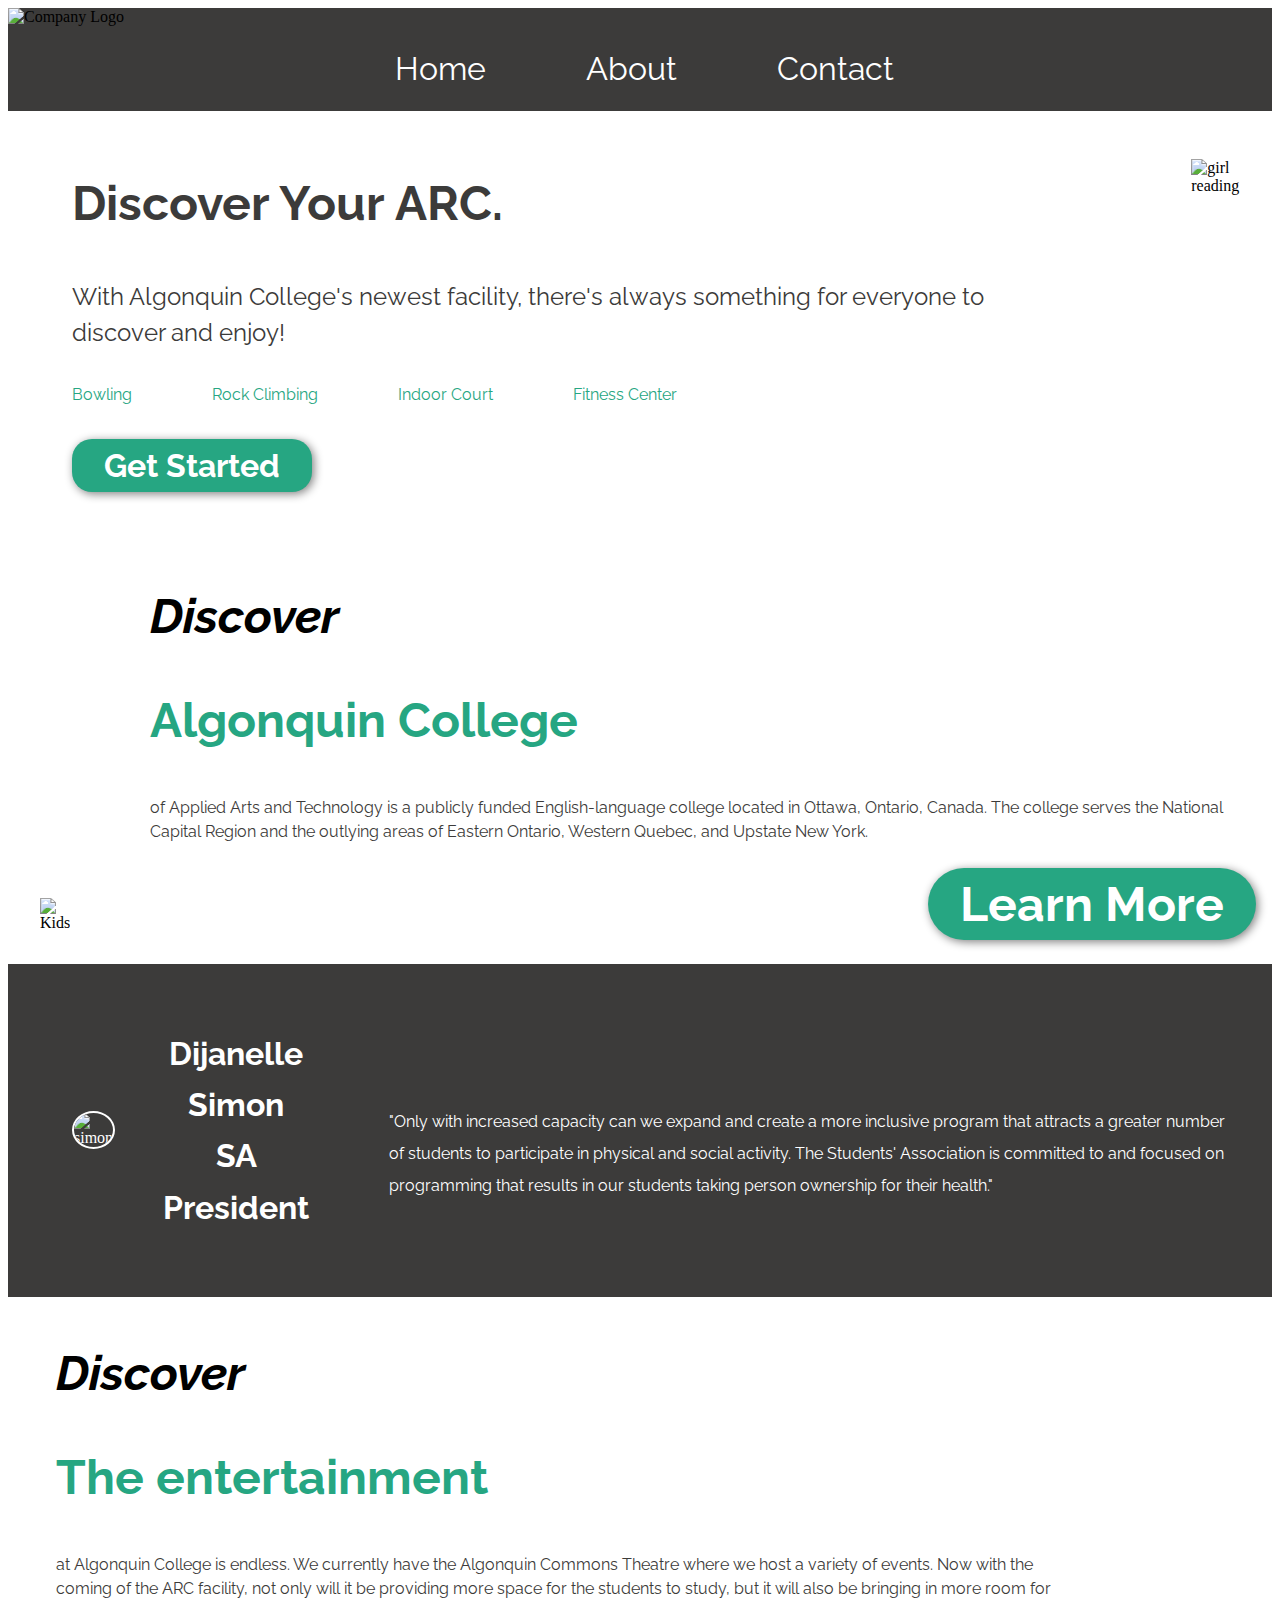
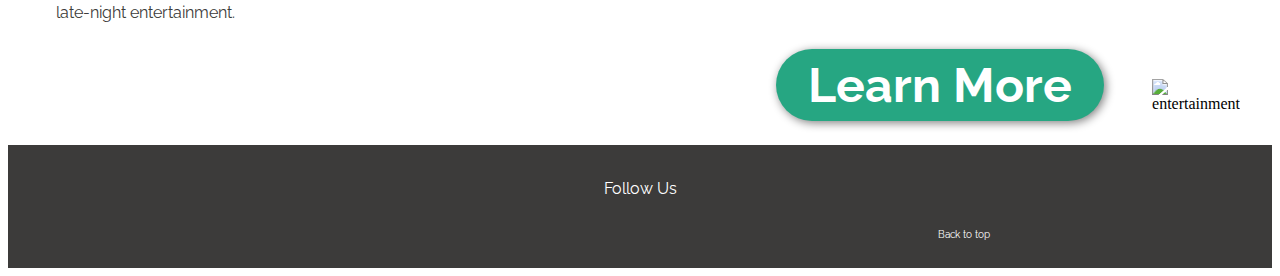
==== commit 966d1830: "adding skip link and aria label" ====
--- a/index.html
+++ b/index.html
@@ -18,13 +18,13 @@
       <nav>
         <ul>
           <li>
-            <a href="index.html">Home</a>
+            <a href="index.html" aria-label="link to home page">Home</a>
           </li>
           <li>
-            <a href="about.html">About</a>
+            <a href="about.html" aria-label="link to about page">About</a>
           </li>
           <li>
-            <a href="contact.html">Contact</a>
+            <a href="contact.html" aria-label="link to contact page">Contact</a>
           </li>
         </ul>
       </nav>
--- a/css/style.css
+++ b/css/style.css
@@ -14,6 +14,16 @@
 margin-left: -2rem;
 /* negative for margin left to center the nav */
 }
+
+/* SKIP LINK */
+.skip {
+    position: absolute;
+    left: -10000px;
+    top: auto;
+    width: 1px;
+    height: 1px;
+    overflow: hidden;
+  }
 li a{
 color: white;
 font-family: 'Raleway', sans-serif;
@@ -526,13 +536,14 @@
         background-image: url("../images/entertainment.jpg");
     }
 
-   .special-thanks{
+   .special-thanks div{
     display: flex;
     flex-direction: column;
     align-items: center;
+    flex-basis: 50%;
    }
    .student-ass .pcl-img .cibc-img{
-    max-width: 50%;
+    max-width: 25%;
    }
    .about-text, .service-text {
     margin: 0;
@@ -603,6 +614,7 @@
     }
     .kids-container {
         display: flex;
+        align-items: flex-end;
     }
 
     .kids-header {
@@ -625,6 +637,7 @@
     .beers-container {
         display: flex;
         flex-direction: row-reverse;
+        align-items: flex-end;
     }
 
     .beers {
